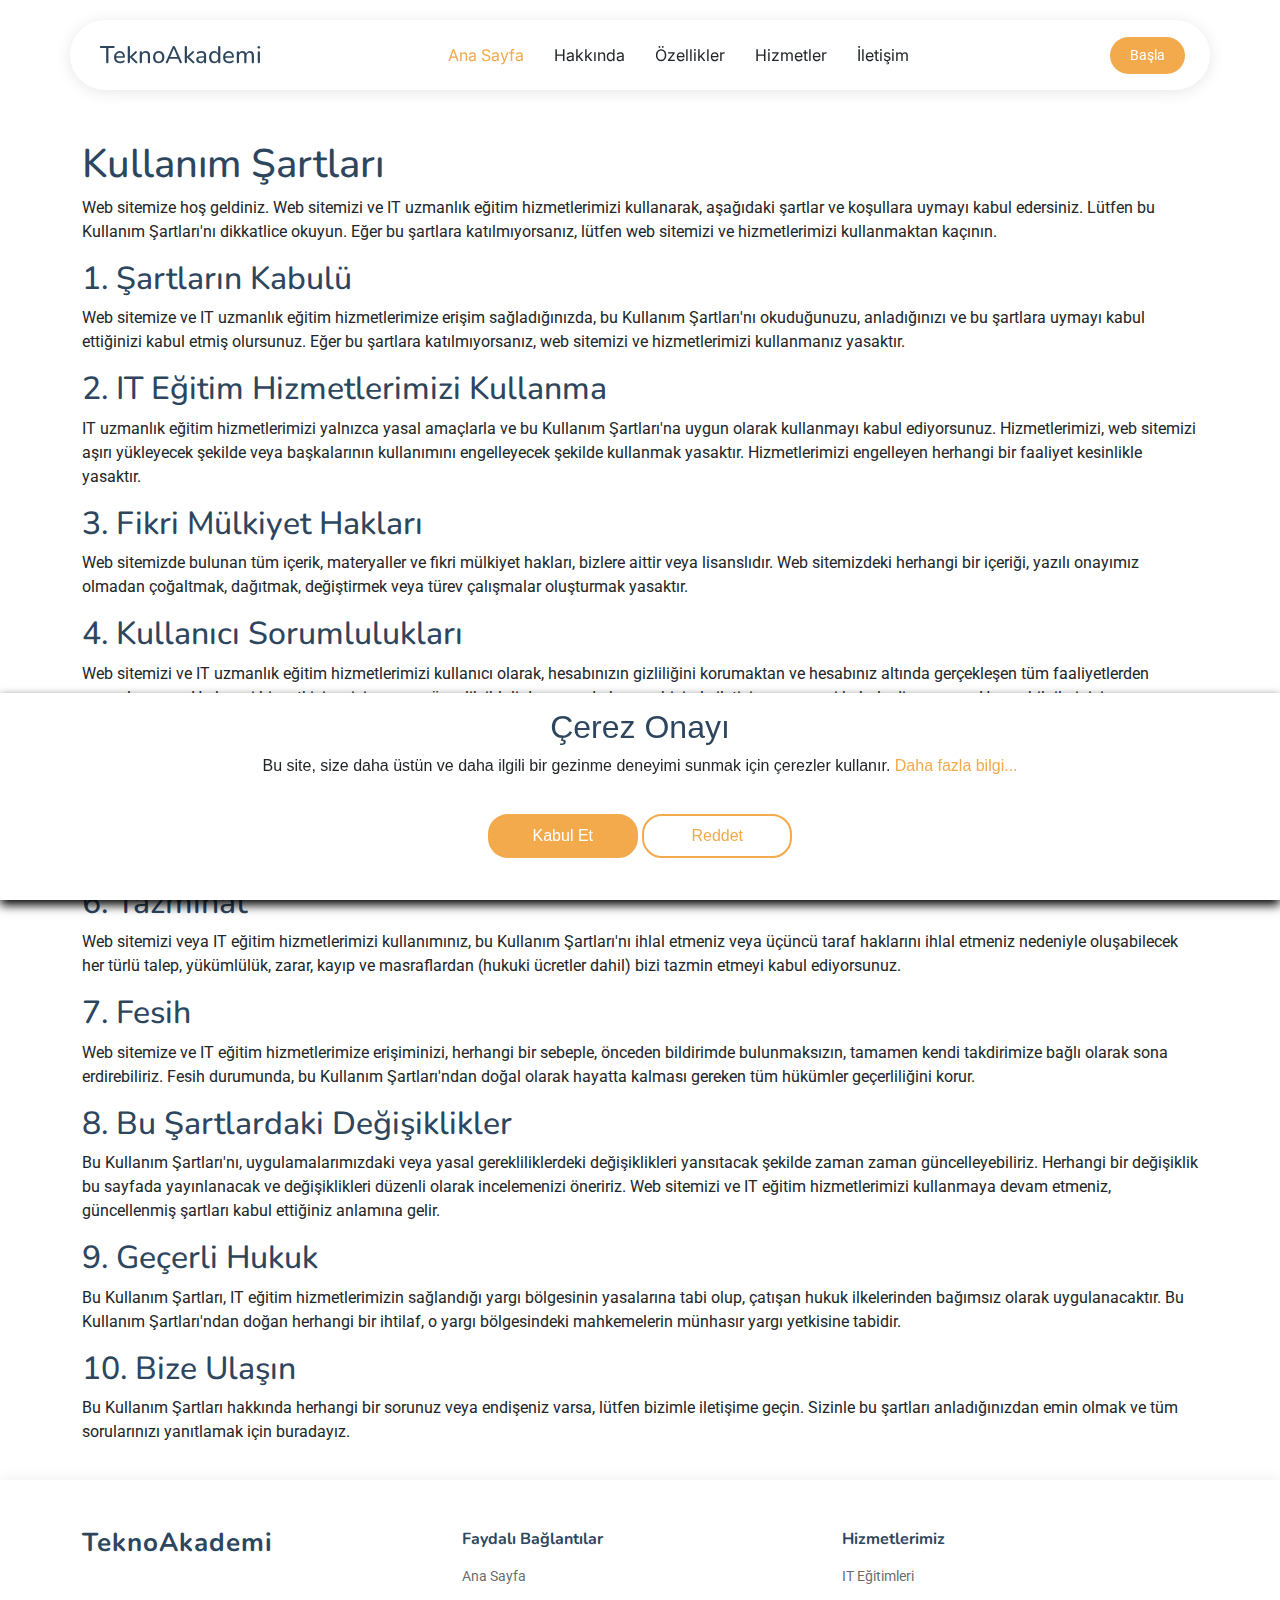
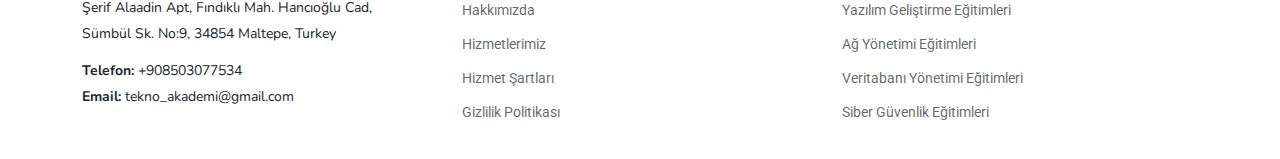
==== terms-of-use.html @ c006fb4d "WIP" ====
<!DOCTYPE html>
<html lang="en">
    <head>
        <meta charset="utf-8" />
        <meta content="width=device-width, initial-scale=1.0" name="viewport" />
        <title>TeknoAkademi</title>
        <meta name="description" content="" />
        <meta name="keywords" content="" />

        <!-- Favicons -->
        <link href="assets/img/favicon.png" rel="icon" />
        <link href="assets/img/apple-touch-icon.png" rel="apple-touch-icon" />

        <!-- Fonts -->
        <link href="https://fonts.googleapis.com" rel="preconnect" />
        <link href="https://fonts.gstatic.com" rel="preconnect" crossorigin />
        <link
            href="https://fonts.googleapis.com/css2?family=Roboto:ital,wght@0,100;0,300;0,400;0,500;0,700;0,900;1,100;1,300;1,400;1,500;1,700;1,900&family=Inter:wght@100;200;300;400;500;600;700;800;900&family=Nunito:ital,wght@0,200;0,300;0,400;0,500;0,600;0,700;0,800;0,900;1,200;1,300;1,400;1,500;1,600;1,700;1,800;1,900&display=swap"
            rel="stylesheet"
        />

        <!-- Vendor CSS Files -->
        <link
            href="assets/vendor/bootstrap/css/bootstrap.min.css"
            rel="stylesheet"
        />
        <link
            href="assets/vendor/bootstrap-icons/bootstrap-icons.css"
            rel="stylesheet"
        />
        <link href="assets/vendor/aos/aos.css" rel="stylesheet" />
        <link
            href="assets/vendor/glightbox/css/glightbox.min.css"
            rel="stylesheet"
        />
        <link
            href="assets/vendor/swiper/swiper-bundle.min.css"
            rel="stylesheet"
        />

        <!-- Main CSS File -->
        <link href="assets/css/main.css" rel="stylesheet" />
    </head>

    <body class="index-page">
        <header id="header" class="header d-flex align-items-center fixed-top">
            <div
                class="header-container container-fluid container-xl position-relative d-flex align-items-center justify-content-between"
            >
                <a
                    href="index.html"
                    class="logo d-flex align-items-center me-auto me-xl-0"
                >
                    <!-- Uncomment the line below if you also wish to use an image logo -->
                    <!-- <img src="assets/img/logo.png" alt=""> -->
                    <h1 class="sitename">TeknoAkademi</h1>
                </a>

                <nav id="navmenu" class="navmenu">
                    <ul>
                        <li><a href="#hero" class="active">Ana Sayfa</a></li>
                        <li><a href="#about">Hakkında</a></li>
                        <li><a href="#features">Özellikler</a></li>
                        <li><a href="#services">Hizmetler</a></li>
                        <li><a href="#contact">İletişim</a></li>
                    </ul>
                    <i class="mobile-nav-toggle d-xl-none bi bi-list"></i>
                </nav>

                <a class="btn-getstarted" href="index.html#about">Başla</a>
            </div>
        </header>
        <main>
            <article
                class="container additional-wrapper"
                style="margin-top: 120px"
            >
                <div class="page__content" style="padding: 20px 0px">
                    <h1>Kullanım Şartları</h1>
                    <p>
                        Web sitemize hoş geldiniz. Web sitemizi ve IT uzmanlık
                        eğitim hizmetlerimizi kullanarak, aşağıdaki şartlar ve
                        koşullara uymayı kabul edersiniz. Lütfen bu Kullanım
                        Şartları'nı dikkatlice okuyun. Eğer bu şartlara
                        katılmıyorsanız, lütfen web sitemizi ve hizmetlerimizi
                        kullanmaktan kaçının.
                    </p>

                    <h2>1. Şartların Kabulü</h2>
                    <p>
                        Web sitemize ve IT uzmanlık eğitim hizmetlerimize erişim
                        sağladığınızda, bu Kullanım Şartları'nı okuduğunuzu,
                        anladığınızı ve bu şartlara uymayı kabul ettiğinizi
                        kabul etmiş olursunuz. Eğer bu şartlara katılmıyorsanız,
                        web sitemizi ve hizmetlerimizi kullanmanız yasaktır.
                    </p>

                    <h2>2. IT Eğitim Hizmetlerimizi Kullanma</h2>
                    <p>
                        IT uzmanlık eğitim hizmetlerimizi yalnızca yasal
                        amaçlarla ve bu Kullanım Şartları'na uygun olarak
                        kullanmayı kabul ediyorsunuz. Hizmetlerimizi, web
                        sitemizi aşırı yükleyecek şekilde veya başkalarının
                        kullanımını engelleyecek şekilde kullanmak yasaktır.
                        Hizmetlerimizi engelleyen herhangi bir faaliyet
                        kesinlikle yasaktır.
                    </p>

                    <h2>3. Fikri Mülkiyet Hakları</h2>
                    <p>
                        Web sitemizde bulunan tüm içerik, materyaller ve fikri
                        mülkiyet hakları, bizlere aittir veya lisanslıdır. Web
                        sitemizdeki herhangi bir içeriği, yazılı onayımız
                        olmadan çoğaltmak, dağıtmak, değiştirmek veya türev
                        çalışmalar oluşturmak yasaktır.
                    </p>

                    <h2>4. Kullanıcı Sorumlulukları</h2>
                    <p>
                        Web sitemizi ve IT uzmanlık eğitim hizmetlerimizi
                        kullanıcı olarak, hesabınızın gizliliğini korumaktan ve
                        hesabınız altında gerçekleşen tüm faaliyetlerden
                        sorumlusunuz. Herhangi bir yetkisiz erişim veya güvenlik
                        ihlali durumunda hemen bizimle iletişime geçmeyi kabul
                        ediyorsunuz. Hesap bilgilerinizi korumadığınız takdirde
                        oluşacak herhangi bir kayıp veya zarardan sorumlu
                        tutulamayız.
                    </p>

                    <h2>5. Feragatname ve Sorumluluk Sınırlaması</h2>
                    <p>
                        Web sitemiz ve IT uzmanlık eğitim hizmetlerimiz "olduğu
                        gibi" ve "mevcut olduğu gibi" sunulmaktadır. Web
                        sitemizin kullanılabilirliği veya güvenilirliği, ya da
                        içeriklerin doğruluğu konusunda herhangi bir garanti
                        vermemekteyiz. Yasal olarak izin verilen azami ölçüde,
                        tüm garantilerden feragat ederiz ve web sitemizi veya
                        hizmetlerimizi kullanmanız sonucunda oluşan herhangi bir
                        zarardan sorumlu tutulamayız.
                    </p>

                    <h2>6. Tazminat</h2>
                    <p>
                        Web sitemizi veya IT eğitim hizmetlerimizi kullanımınız,
                        bu Kullanım Şartları'nı ihlal etmeniz veya üçüncü taraf
                        haklarını ihlal etmeniz nedeniyle oluşabilecek her türlü
                        talep, yükümlülük, zarar, kayıp ve masraflardan (hukuki
                        ücretler dahil) bizi tazmin etmeyi kabul ediyorsunuz.
                    </p>

                    <h2>7. Fesih</h2>
                    <p>
                        Web sitemize ve IT eğitim hizmetlerimize erişiminizi,
                        herhangi bir sebeple, önceden bildirimde bulunmaksızın,
                        tamamen kendi takdirimize bağlı olarak sona
                        erdirebiliriz. Fesih durumunda, bu Kullanım
                        Şartları'ndan doğal olarak hayatta kalması gereken tüm
                        hükümler geçerliliğini korur.
                    </p>

                    <h2>8. Bu Şartlardaki Değişiklikler</h2>
                    <p>
                        Bu Kullanım Şartları'nı, uygulamalarımızdaki veya yasal
                        gerekliliklerdeki değişiklikleri yansıtacak şekilde
                        zaman zaman güncelleyebiliriz. Herhangi bir değişiklik
                        bu sayfada yayınlanacak ve değişiklikleri düzenli olarak
                        incelemenizi öneririz. Web sitemizi ve IT eğitim
                        hizmetlerimizi kullanmaya devam etmeniz, güncellenmiş
                        şartları kabul ettiğiniz anlamına gelir.
                    </p>

                    <h2>9. Geçerli Hukuk</h2>
                    <p>
                        Bu Kullanım Şartları, IT eğitim hizmetlerimizin
                        sağlandığı yargı bölgesinin yasalarına tabi olup,
                        çatışan hukuk ilkelerinden bağımsız olarak
                        uygulanacaktır. Bu Kullanım Şartları'ndan doğan herhangi
                        bir ihtilaf, o yargı bölgesindeki mahkemelerin münhasır
                        yargı yetkisine tabidir.
                    </p>

                    <h2>10. Bize Ulaşın</h2>
                    <p>
                        Bu Kullanım Şartları hakkında herhangi bir sorunuz veya
                        endişeniz varsa, lütfen bizimle iletişime geçin. Sizinle
                        bu şartları anladığınızdan emin olmak ve tüm
                        sorularınızı yanıtlamak için buradayız.
                    </p>
                </div>
            </article>
        </main>

        <footer
            id="footer"
            class="footer"
            style="box-shadow: 0px 2px 15px rgba(0, 0, 0, 0.1)"
        >
            <div class="container footer-top">
                <div class="row gy-4">
                    <div class="col-lg-4 col-md-6 footer-about">
                        <a
                            href="index.html"
                            class="logo d-flex align-items-center"
                        >
                            <span class="sitename">TeknoAkademi</span>
                        </a>
                        <div class="footer-contact pt-3">
                            <p>
                                Şerif Alaadin Apt, Fındıklı Mah. Hancıoğlu Cad,
                            </p>
                            <p>Sümbül Sk. No:9, 34854 Maltepe, Turkey</p>
                            <p class="mt-3">
                                <strong>Telefon:</strong>
                                <span>+908503077534</span>
                            </p>
                            <p>
                                <strong>Email:</strong>
                                <span>tekno_akademi@gmail.com</span>
                            </p>
                        </div>
                    </div>

                    <div class="col-lg-4 col-md-6 footer-links">
                        <h4>Faydalı Bağlantılar</h4>
                        <ul>
                            <li><a href="index.html">Ana Sayfa</a></li>
                            <li><a href="index.html#about">Hakkımızda</a></li>
                            <li>
                                <a href="index.html#services">Hizmetlerimiz</a>
                            </li>
                            <li>
                                <a href="terms-of-use.html">Hizmet Şartları</a>
                            </li>
                            <li>
                                <a href="privacy-policy.html"
                                    >Gizlilik Politikası</a
                                >
                            </li>
                        </ul>
                    </div>

                    <div class="col-lg-4 col-md-6 footer-links">
                        <h4>Hizmetlerimiz</h4>
                        <ul>
                            <li><a href="#">IT Eğitimleri</a></li>
                            <li>
                                <a href="#">Yazılım Geliştirme Eğitimleri</a>
                            </li>
                            <li><a href="#">Ağ Yönetimi Eğitimleri</a></li>
                            <li>
                                <a href="#">Veritabanı Yönetimi Eğitimleri</a>
                            </li>
                            <li><a href="#">Siber Güvenlik Eğitimleri</a></li>
                        </ul>
                    </div>
                </div>
            </div>
        </footer>

        <!-- Cookie banner -->
        <div class="cookie-wrapper show">
            <div>
                <i class="bx bx-cookie"></i>
                <h2 style="text-align: center">Çerez Onayı</h2>
            </div>

            <div class="data">
                <p>
                    Bu site, size daha üstün ve daha ilgili bir gezinme deneyimi
                    sunmak için çerezler kullanır.
                    <a href="#">Daha fazla bilgi...</a>
                </p>
            </div>

            <div class="buttons">
                <button class="cookie-button" id="acceptBtn">Kabul Et</button>
                <button class="cookie-button" id="declineBtn">Reddet</button>
            </div>
        </div>
        <!-- End Cookie banner -->

        <!-- Scroll Top -->
        <a
            href="#"
            id="scroll-top"
            class="scroll-top d-flex align-items-center justify-content-center"
            ><i class="bi bi-arrow-up-short"></i
        ></a>

        <!-- Vendor JS Files -->
        <script src="assets/vendor/bootstrap/js/bootstrap.bundle.min.js"></script>
        <script src="assets/vendor/php-email-form/validate.js"></script>
        <script src="assets/vendor/aos/aos.js"></script>
        <script src="assets/vendor/glightbox/js/glightbox.min.js"></script>
        <script src="assets/vendor/swiper/swiper-bundle.min.js"></script>
        <script src="assets/vendor/purecounter/purecounter_vanilla.js"></script>

        <!-- Main JS File -->
        <script src="assets/js/main.js"></script>
        <script src="assets/js/cookiebanner.js"></script>
    </body>
</html>
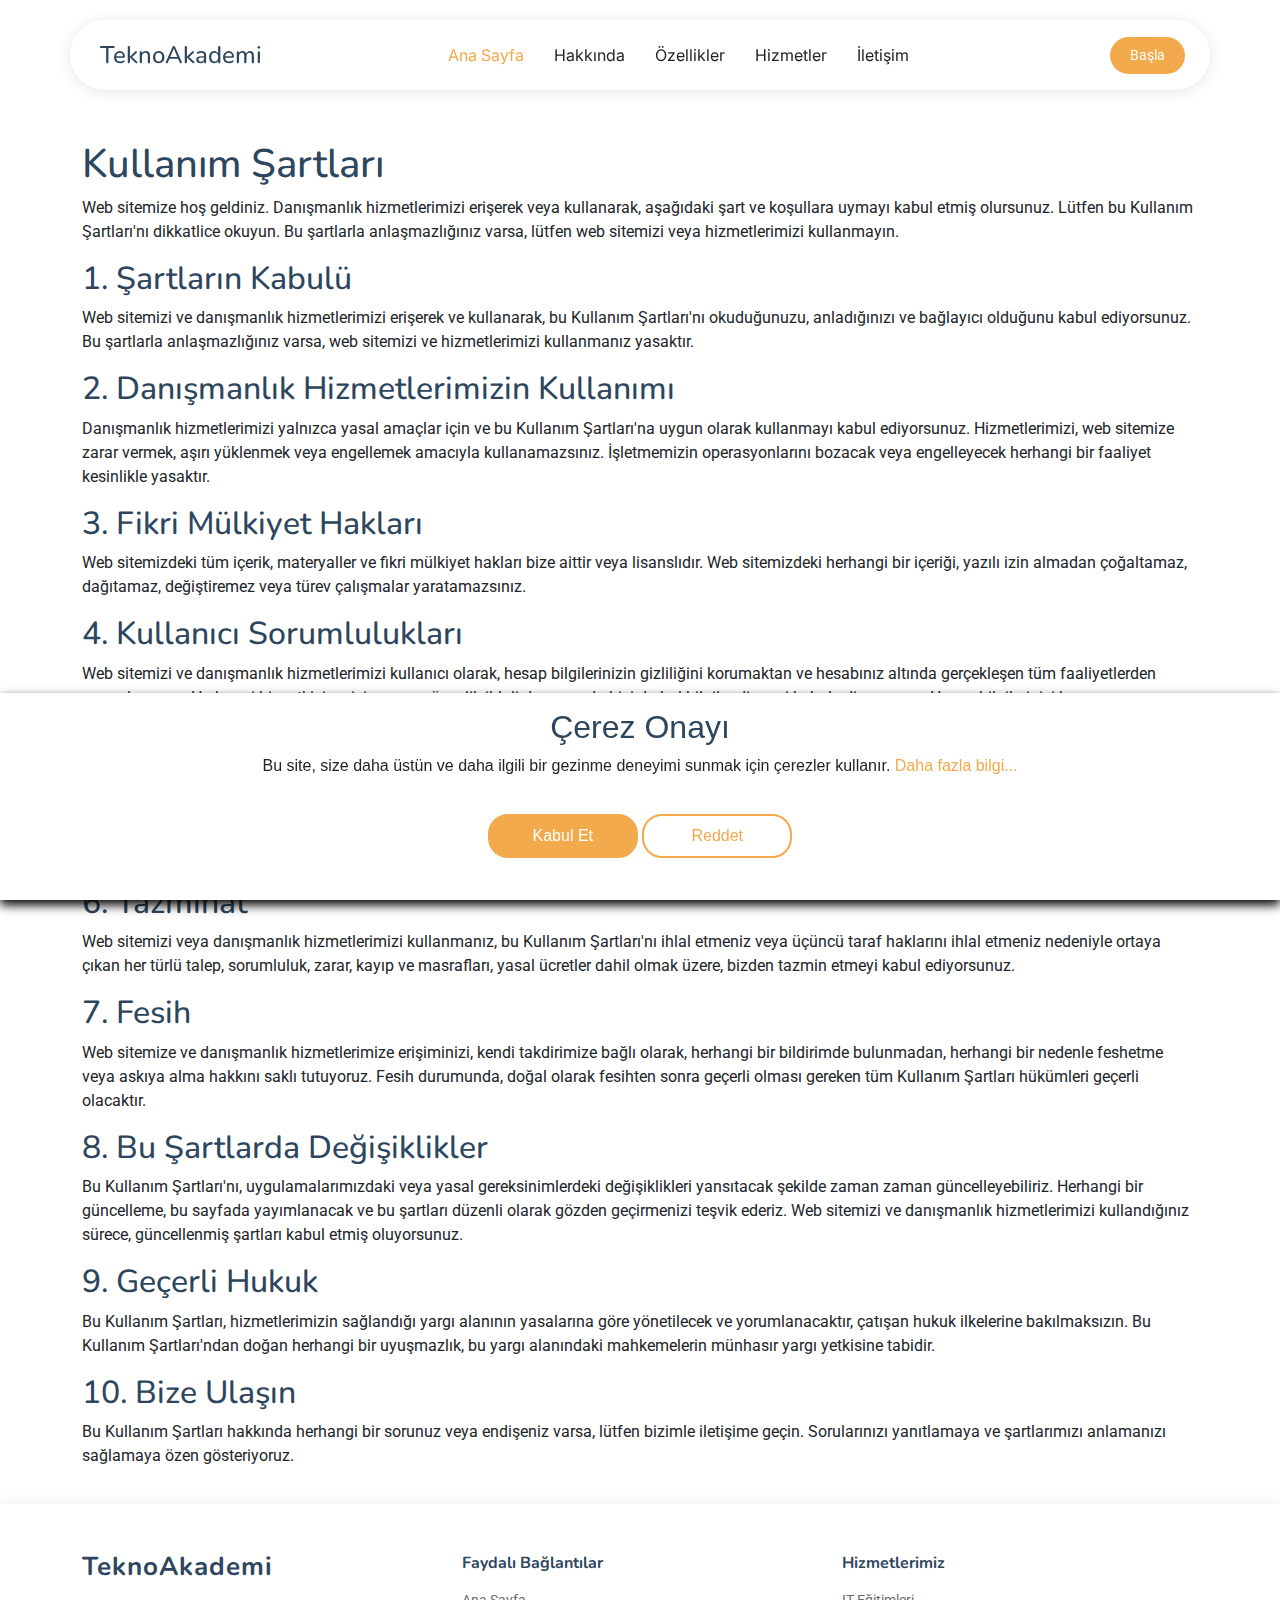
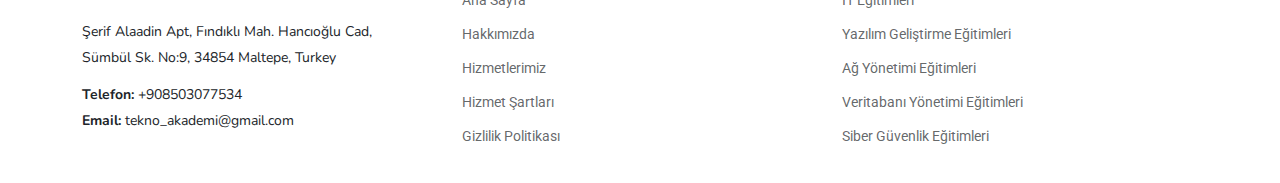
==== commit 00ffcacb: "WIP" ====
--- a/terms-of-use.html
+++ b/terms-of-use.html
@@ -78,113 +78,114 @@
                 <div class="page__content" style="padding: 20px 0px">
                     <h1>Kullanım Şartları</h1>
                     <p>
-                        Web sitemize hoş geldiniz. Web sitemizi ve IT uzmanlık
-                        eğitim hizmetlerimizi kullanarak, aşağıdaki şartlar ve
-                        koşullara uymayı kabul edersiniz. Lütfen bu Kullanım
-                        Şartları'nı dikkatlice okuyun. Eğer bu şartlara
-                        katılmıyorsanız, lütfen web sitemizi ve hizmetlerimizi
-                        kullanmaktan kaçının.
+                        Web sitemize hoş geldiniz. Danışmanlık hizmetlerimizi
+                        erişerek veya kullanarak, aşağıdaki şart ve koşullara
+                        uymayı kabul etmiş olursunuz. Lütfen bu Kullanım
+                        Şartları'nı dikkatlice okuyun. Bu şartlarla
+                        anlaşmazlığınız varsa, lütfen web sitemizi veya
+                        hizmetlerimizi kullanmayın.
                     </p>
 
                     <h2>1. Şartların Kabulü</h2>
                     <p>
-                        Web sitemize ve IT uzmanlık eğitim hizmetlerimize erişim
-                        sağladığınızda, bu Kullanım Şartları'nı okuduğunuzu,
-                        anladığınızı ve bu şartlara uymayı kabul ettiğinizi
-                        kabul etmiş olursunuz. Eğer bu şartlara katılmıyorsanız,
-                        web sitemizi ve hizmetlerimizi kullanmanız yasaktır.
-                    </p>
-
-                    <h2>2. IT Eğitim Hizmetlerimizi Kullanma</h2>
-                    <p>
-                        IT uzmanlık eğitim hizmetlerimizi yalnızca yasal
-                        amaçlarla ve bu Kullanım Şartları'na uygun olarak
-                        kullanmayı kabul ediyorsunuz. Hizmetlerimizi, web
-                        sitemizi aşırı yükleyecek şekilde veya başkalarının
-                        kullanımını engelleyecek şekilde kullanmak yasaktır.
-                        Hizmetlerimizi engelleyen herhangi bir faaliyet
-                        kesinlikle yasaktır.
+                        Web sitemizi ve danışmanlık hizmetlerimizi erişerek ve
+                        kullanarak, bu Kullanım Şartları'nı okuduğunuzu,
+                        anladığınızı ve bağlayıcı olduğunu kabul ediyorsunuz. Bu
+                        şartlarla anlaşmazlığınız varsa, web sitemizi ve
+                        hizmetlerimizi kullanmanız yasaktır.
+                    </p>
+
+                    <h2>2. Danışmanlık Hizmetlerimizin Kullanımı</h2>
+                    <p>
+                        Danışmanlık hizmetlerimizi yalnızca yasal amaçlar için
+                        ve bu Kullanım Şartları'na uygun olarak kullanmayı kabul
+                        ediyorsunuz. Hizmetlerimizi, web sitemize zarar vermek,
+                        aşırı yüklenmek veya engellemek amacıyla
+                        kullanamazsınız. İşletmemizin operasyonlarını bozacak
+                        veya engelleyecek herhangi bir faaliyet kesinlikle
+                        yasaktır.
                     </p>
 
                     <h2>3. Fikri Mülkiyet Hakları</h2>
                     <p>
-                        Web sitemizde bulunan tüm içerik, materyaller ve fikri
-                        mülkiyet hakları, bizlere aittir veya lisanslıdır. Web
-                        sitemizdeki herhangi bir içeriği, yazılı onayımız
-                        olmadan çoğaltmak, dağıtmak, değiştirmek veya türev
-                        çalışmalar oluşturmak yasaktır.
+                        Web sitemizdeki tüm içerik, materyaller ve fikri
+                        mülkiyet hakları bize aittir veya lisanslıdır. Web
+                        sitemizdeki herhangi bir içeriği, yazılı izin almadan
+                        çoğaltamaz, dağıtamaz, değiştiremez veya türev
+                        çalışmalar yaratamazsınız.
                     </p>
 
                     <h2>4. Kullanıcı Sorumlulukları</h2>
                     <p>
-                        Web sitemizi ve IT uzmanlık eğitim hizmetlerimizi
-                        kullanıcı olarak, hesabınızın gizliliğini korumaktan ve
+                        Web sitemizi ve danışmanlık hizmetlerimizi kullanıcı
+                        olarak, hesap bilgilerinizin gizliliğini korumaktan ve
                         hesabınız altında gerçekleşen tüm faaliyetlerden
                         sorumlusunuz. Herhangi bir yetkisiz erişim veya güvenlik
-                        ihlali durumunda hemen bizimle iletişime geçmeyi kabul
-                        ediyorsunuz. Hesap bilgilerinizi korumadığınız takdirde
-                        oluşacak herhangi bir kayıp veya zarardan sorumlu
-                        tutulamayız.
-                    </p>
-
-                    <h2>5. Feragatname ve Sorumluluk Sınırlaması</h2>
-                    <p>
-                        Web sitemiz ve IT uzmanlık eğitim hizmetlerimiz "olduğu
-                        gibi" ve "mevcut olduğu gibi" sunulmaktadır. Web
-                        sitemizin kullanılabilirliği veya güvenilirliği, ya da
-                        içeriklerin doğruluğu konusunda herhangi bir garanti
-                        vermemekteyiz. Yasal olarak izin verilen azami ölçüde,
-                        tüm garantilerden feragat ederiz ve web sitemizi veya
-                        hizmetlerimizi kullanmanız sonucunda oluşan herhangi bir
-                        zarardan sorumlu tutulamayız.
+                        ihlali durumunda bizi derhal bilgilendirmeyi kabul
+                        ediyorsunuz. Hesap bilgilerinizi korumamanız durumunda
+                        meydana gelen herhangi bir kayıp veya zarardan sorumlu
+                        değiliz.
+                    </p>
+
+                    <h2>5. Feragatler ve Sorumluluğun Sınırlandırılması</h2>
+                    <p>
+                        Web sitemiz ve danışmanlık hizmetlerimiz "olduğu gibi"
+                        ve "mevcut olduğu şekilde" sağlanmaktadır. Web sitemizin
+                        kullanılabilirliği veya güvenilirliği hakkında herhangi
+                        bir garanti veya beyan yapmamaktayız. Yasaların izin
+                        verdiği en geniş ölçüde, tüm açık veya zımni
+                        garantilerden feragat ediyoruz ve web sitemizi veya
+                        hizmetlerimizi kullanmanızdan doğan herhangi bir
+                        zarardan sorumlu değiliz.
                     </p>
 
                     <h2>6. Tazminat</h2>
                     <p>
-                        Web sitemizi veya IT eğitim hizmetlerimizi kullanımınız,
-                        bu Kullanım Şartları'nı ihlal etmeniz veya üçüncü taraf
-                        haklarını ihlal etmeniz nedeniyle oluşabilecek her türlü
-                        talep, yükümlülük, zarar, kayıp ve masraflardan (hukuki
-                        ücretler dahil) bizi tazmin etmeyi kabul ediyorsunuz.
+                        Web sitemizi veya danışmanlık hizmetlerimizi
+                        kullanmanız, bu Kullanım Şartları'nı ihlal etmeniz veya
+                        üçüncü taraf haklarını ihlal etmeniz nedeniyle ortaya
+                        çıkan her türlü talep, sorumluluk, zarar, kayıp ve
+                        masrafları, yasal ücretler dahil olmak üzere, bizden
+                        tazmin etmeyi kabul ediyorsunuz.
                     </p>
 
                     <h2>7. Fesih</h2>
                     <p>
-                        Web sitemize ve IT eğitim hizmetlerimize erişiminizi,
-                        herhangi bir sebeple, önceden bildirimde bulunmaksızın,
-                        tamamen kendi takdirimize bağlı olarak sona
-                        erdirebiliriz. Fesih durumunda, bu Kullanım
-                        Şartları'ndan doğal olarak hayatta kalması gereken tüm
-                        hükümler geçerliliğini korur.
-                    </p>
-
-                    <h2>8. Bu Şartlardaki Değişiklikler</h2>
+                        Web sitemize ve danışmanlık hizmetlerimize erişiminizi,
+                        kendi takdirimize bağlı olarak, herhangi bir bildirimde
+                        bulunmadan, herhangi bir nedenle feshetme veya askıya
+                        alma hakkını saklı tutuyoruz. Fesih durumunda, doğal
+                        olarak fesihten sonra geçerli olması gereken tüm
+                        Kullanım Şartları hükümleri geçerli olacaktır.
+                    </p>
+
+                    <h2>8. Bu Şartlarda Değişiklikler</h2>
                     <p>
                         Bu Kullanım Şartları'nı, uygulamalarımızdaki veya yasal
-                        gerekliliklerdeki değişiklikleri yansıtacak şekilde
-                        zaman zaman güncelleyebiliriz. Herhangi bir değişiklik
-                        bu sayfada yayınlanacak ve değişiklikleri düzenli olarak
-                        incelemenizi öneririz. Web sitemizi ve IT eğitim
-                        hizmetlerimizi kullanmaya devam etmeniz, güncellenmiş
-                        şartları kabul ettiğiniz anlamına gelir.
+                        gereksinimlerdeki değişiklikleri yansıtacak şekilde
+                        zaman zaman güncelleyebiliriz. Herhangi bir güncelleme,
+                        bu sayfada yayımlanacak ve bu şartları düzenli olarak
+                        gözden geçirmenizi teşvik ederiz. Web sitemizi ve
+                        danışmanlık hizmetlerimizi kullandığınız sürece,
+                        güncellenmiş şartları kabul etmiş oluyorsunuz.
                     </p>
 
                     <h2>9. Geçerli Hukuk</h2>
                     <p>
-                        Bu Kullanım Şartları, IT eğitim hizmetlerimizin
-                        sağlandığı yargı bölgesinin yasalarına tabi olup,
-                        çatışan hukuk ilkelerinden bağımsız olarak
-                        uygulanacaktır. Bu Kullanım Şartları'ndan doğan herhangi
-                        bir ihtilaf, o yargı bölgesindeki mahkemelerin münhasır
-                        yargı yetkisine tabidir.
+                        Bu Kullanım Şartları, hizmetlerimizin sağlandığı yargı
+                        alanının yasalarına göre yönetilecek ve yorumlanacaktır,
+                        çatışan hukuk ilkelerine bakılmaksızın. Bu Kullanım
+                        Şartları'ndan doğan herhangi bir uyuşmazlık, bu yargı
+                        alanındaki mahkemelerin münhasır yargı yetkisine
+                        tabidir.
                     </p>
 
                     <h2>10. Bize Ulaşın</h2>
                     <p>
                         Bu Kullanım Şartları hakkında herhangi bir sorunuz veya
-                        endişeniz varsa, lütfen bizimle iletişime geçin. Sizinle
-                        bu şartları anladığınızdan emin olmak ve tüm
-                        sorularınızı yanıtlamak için buradayız.
+                        endişeniz varsa, lütfen bizimle iletişime geçin.
+                        Sorularınızı yanıtlamaya ve şartlarımızı anlamanızı
+                        sağlamaya özen gösteriyoruz.
                     </p>
                 </div>
             </article>
